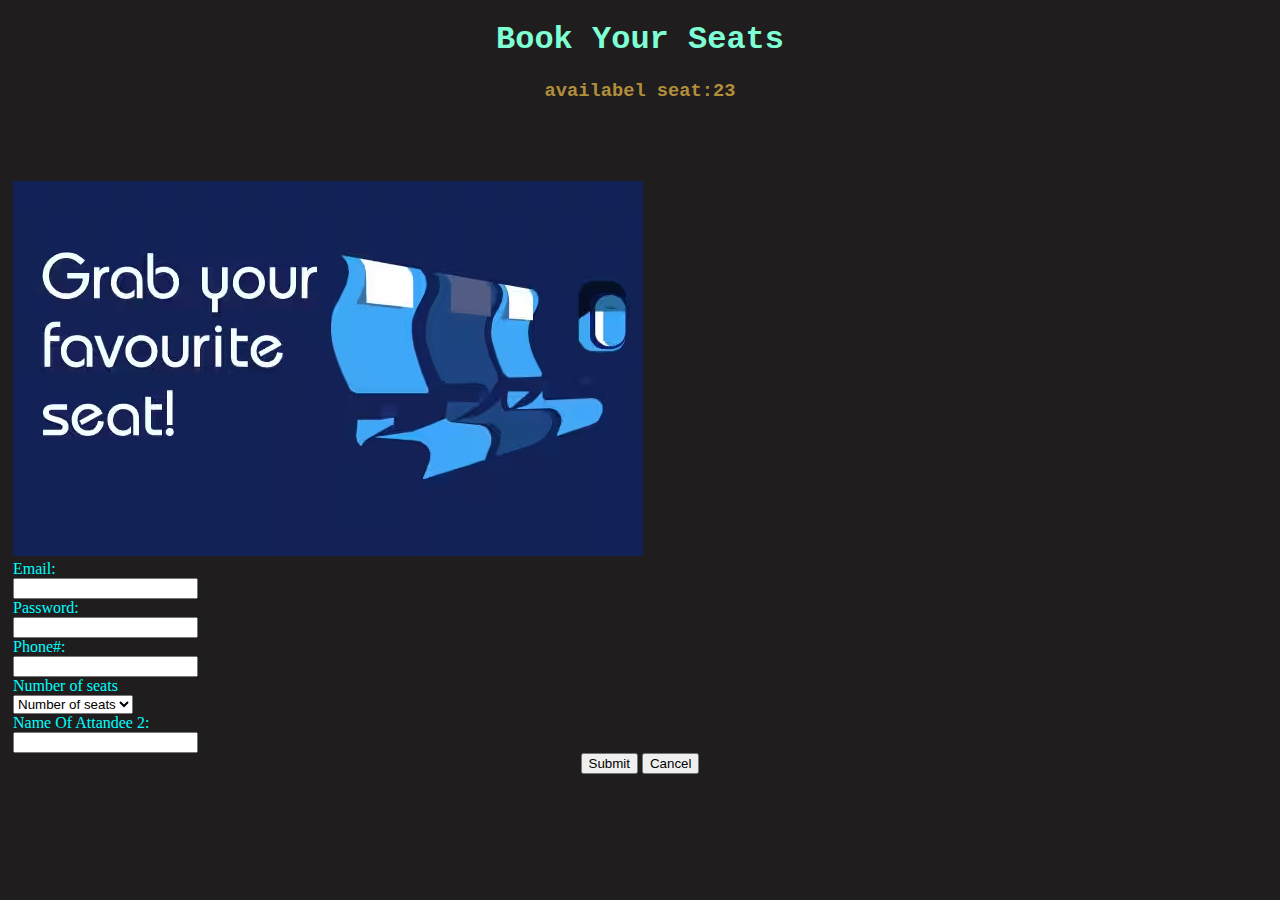
==== insdex.html @ c4c4dacd "Add files via upload" ====
<!DOCTYPE html>
<html lang="en">
<head>
    <meta charset="UTF-8">
    <meta name="viewport" content="width=device-width, initial-scale=1.0">
    <title>Book Your Seats</title>
    <link href="https://cdn.jsdelivr.net/npm/bootstrap@5.3.2/dist/css/bootstrap.min.css" rel="stylesheet" integrity="sha384-T3c6CoIi6uLrA9TneNEoa7RxnatzjcDSCmG1MXxSR1GAsXEV/Dwwykc2MPK8M2HN" crossorigin="anonymous">
    <link rel="stylesheet" href="https://cdnjs.cloudflare.com/ajax/libs/font-awesome/4.7.0/css/font-awesome.css" integrity="sha512-5A8nwdMOWrSz20fDsjczgUidUBR8liPYU+WymTZP1lmY9G6Oc7HlZv156XqnsgNUzTyMefFTcsFH/tnJE/+xBg==" crossorigin="anonymous" referrerpolicy="no-referrer" />
    <link rel="stylesheet" href="index.css">
</head>
<body>
    <h1>Book Your Seats</h1>
    <h3>availabel seat:23</h3>
    <div class="box">
        <div class="container">
            <div class="row">
                <div class="col-sm-6">
                    <img src="SeatOffer-LndngPgBnnr.avif" alt="">
                </div>
                <div class="col-sm-6">
                    <div class="mb-3 row">
                        <label style="color: aqua;" for="staticEmail" class="col-sm-2 col-form-label">Email:</label>
                        <div class="col-sm-10">
                            <input type="email" class="form-control" id="inputPassword">
                        </div>
                      </div>
                      <div class="mb-3 row">
                        <label style="color: aqua;" for="inputPassword" class="col-sm-2 col-form-label">Password:</label>
                        <div class="col-sm-10">
                          <input type="password" class="form-control" id="inputPassword">
                        </div>
                      </div>
                      <div class="mb-3 row">
                        <label style="color: aqua;" for="staticEmail" class="col-sm-2 col-form-label">Phone#:</label>
                        <div class="col-sm-10">
                            <input type="number" class="form-control" id="inputPassword">
                        </div>
                      </div>
                      <div class="mb-3 row">
                        <label style="color: aqua;" for="staticEmail" class="col-sm-2 col-form-label">Number of seats</label>
                        <div class="col-sm-10">
                            <select class="form-select" aria-label="Default select example">
                                <option selected>Number of seats</option>
                                <option value="1">1</option>
                                <option value="2">2</option>
                                <option value="3">3</option>
                                <option value="3">4</option>
                                <option value="3">5</option>
                                <option value="3">6</option>
                                <option value="3">7</option>
                                <option value="3">8</option>
                                <option value="3">9</option>
                              </select>                      
                              </div>
                      </div>
                      <div class="mb-3 row">
                        <label style="color: aqua;" for="staticEmail" class="col-sm-2 col-form-label">Name Of Attandee 2:</label>
                        <div class="col-sm-10">
                            <input type="text" class="form-control" id="inputPassword">
                        </div>
                      </div>
                 <div style="text-align: center;">
                    <button type="submit" class="btn btn-warning">Submit</button>
                    <button type="button" class="btn btn-danger">Cancel</button>
                 </div>

                   

                </div>
            </div>
        </div>
    </div>
</body>
</html>
---- index.css ----
body {
    background-color:rgb(31, 29, 29)
}
.fa{
color: blue;
}
.text{
    margin: 20px 50px;
}
.box-inside{
    background-color: white;
    text-align: center;
    padding: 50px 5px;
    margin: 30px 5px;
}
.box{
    padding: 60px 5px;
}
h1{
    color: aquamarine;
    text-align: center;
    font-family: 'Courier New', Courier, monospace;
}
h3{
    color: rgb(178, 142, 59);
    text-align: center;
    font-family: 'Courier New', Courier, monospace;
}
lable{
   word-wrap: normal;
}
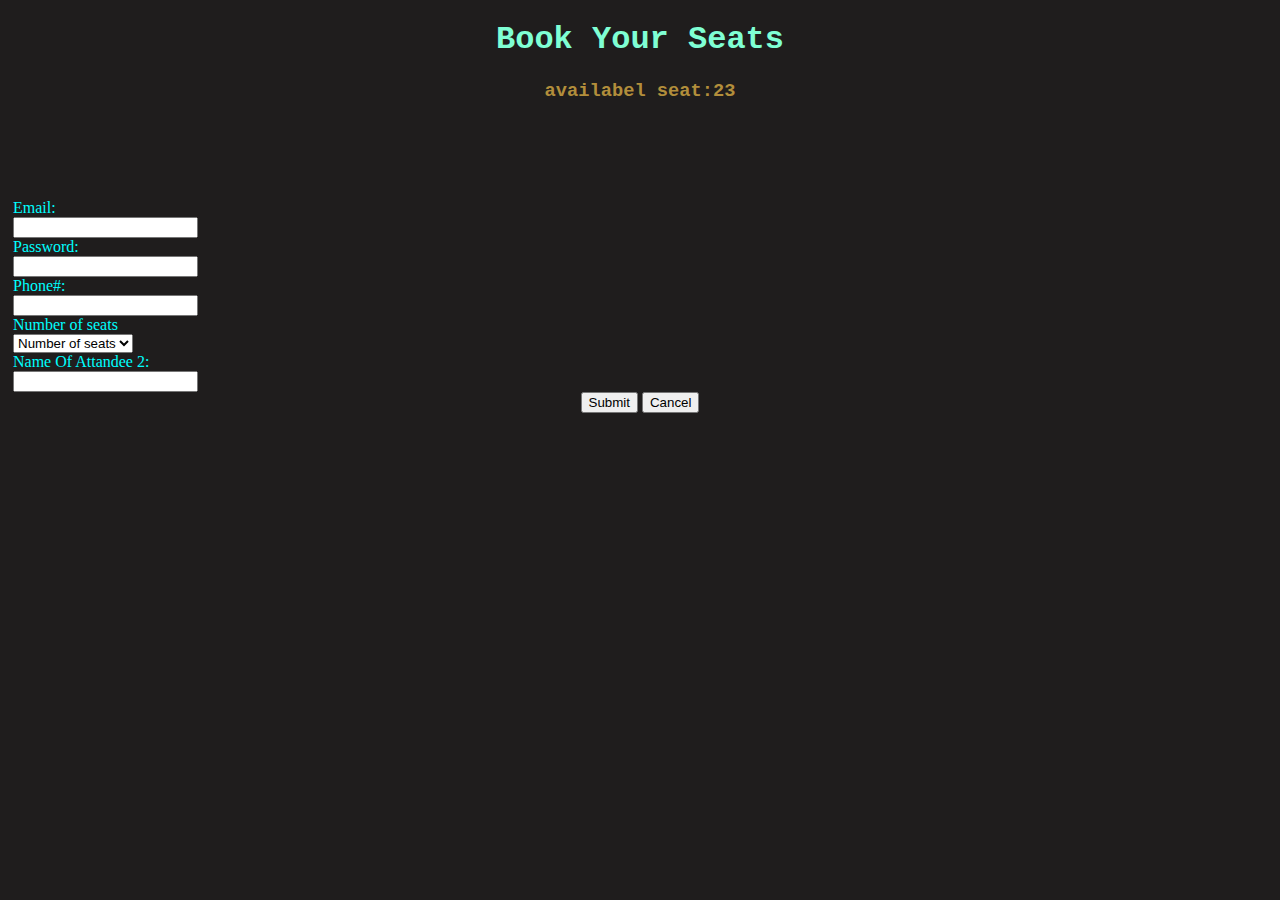
==== commit aeeacb31: "Update insdex.html" ====
--- a/insdex.html
+++ b/insdex.html
@@ -15,7 +15,7 @@
         <div class="container">
             <div class="row">
                 <div class="col-sm-6">
-                    <img src="SeatOffer-LndngPgBnnr.avif" alt="">
+                    <img src="https://www.goindigo.in/content/dam/indigov2/6e-website/header/add-on-services/SeatOffer-LndngPgBnnr.jpg" alt="">
                 </div>
                 <div class="col-sm-6">
                     <div class="mb-3 row">
@@ -71,4 +71,4 @@
         </div>
     </div>
 </body>
-</html>+</html>
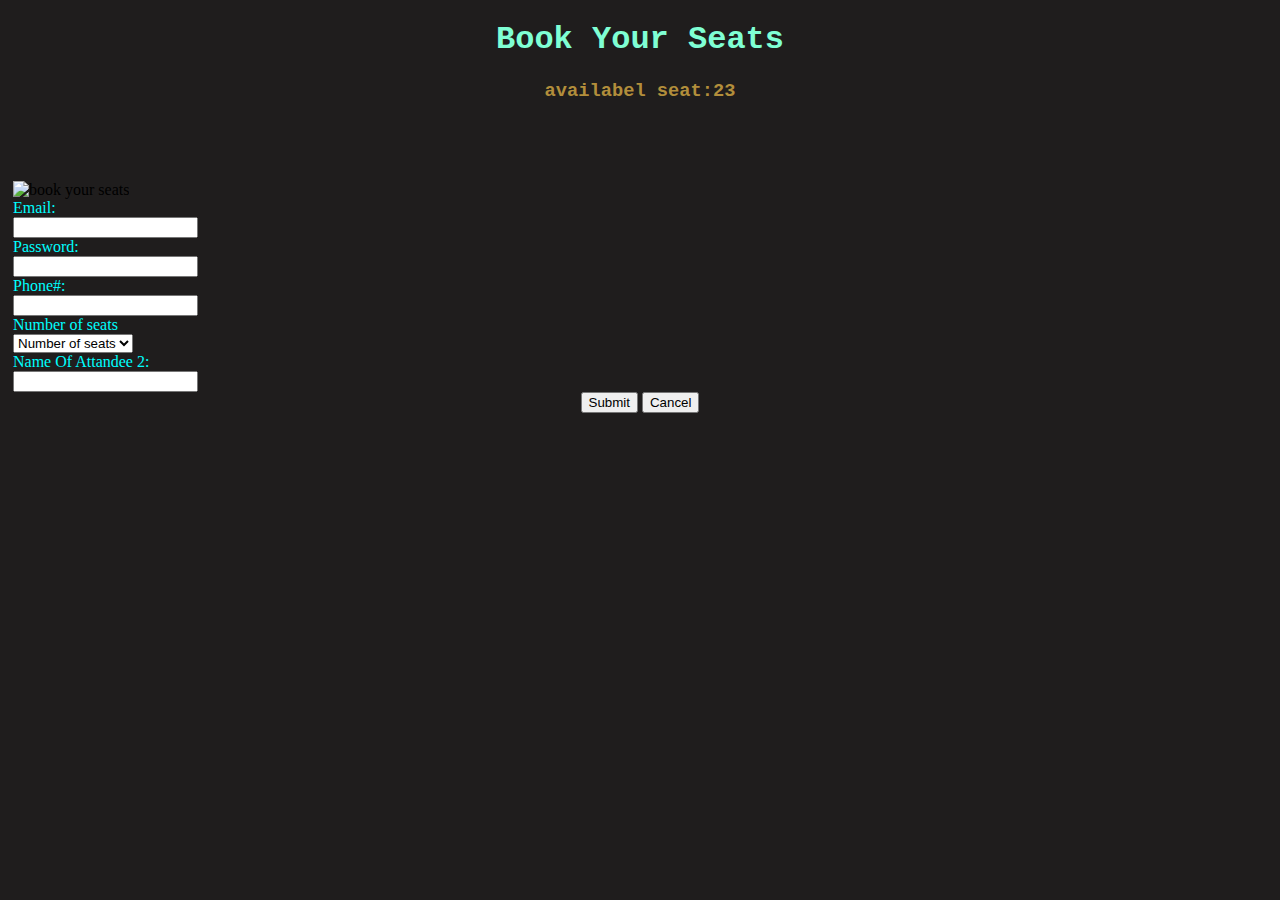
==== commit c148bb0f: "Update insdex.html" ====
--- a/insdex.html
+++ b/insdex.html
@@ -15,7 +15,7 @@
         <div class="container">
             <div class="row">
                 <div class="col-sm-6">
-                    <img src="https://www.goindigo.in/content/dam/indigov2/6e-website/header/add-on-services/SeatOffer-LndngPgBnnr.jpg" alt="">
+                    <img src="https://www.goindigo.in/content/dam/indigov2/6e-website/header/add-on-services/SeatOffer-LndngPgBnnr.jpg" alt="book your seats">
                 </div>
                 <div class="col-sm-6">
                     <div class="mb-3 row">
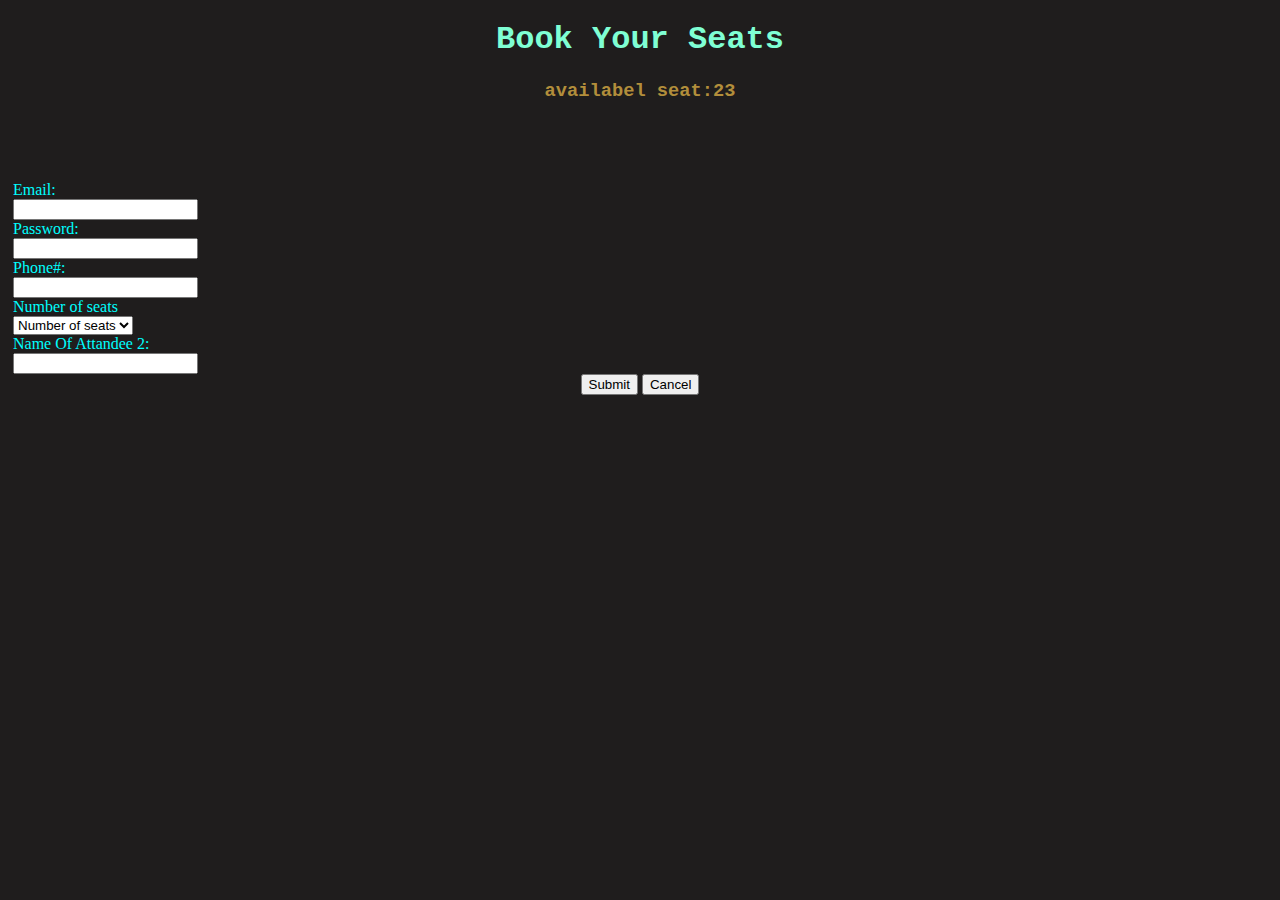
==== commit df58719b: "Update insdex.html" ====
--- a/insdex.html
+++ b/insdex.html
@@ -15,8 +15,8 @@
         <div class="container">
             <div class="row">
                 <div class="col-sm-6">
-                    <img src="https://www.goindigo.in/content/dam/indigov2/6e-website/header/add-on-services/SeatOffer-LndngPgBnnr.jpg" alt="book your seats">
-                </div>
+<!--                     <img src="https://www.goindigo.in/content/dam/indigov2/6e-website/header/add-on-services/SeatOffer-LndngPgBnnr.jpg" alt="book your seats">
+                </div> -->
                 <div class="col-sm-6">
                     <div class="mb-3 row">
                         <label style="color: aqua;" for="staticEmail" class="col-sm-2 col-form-label">Email:</label>
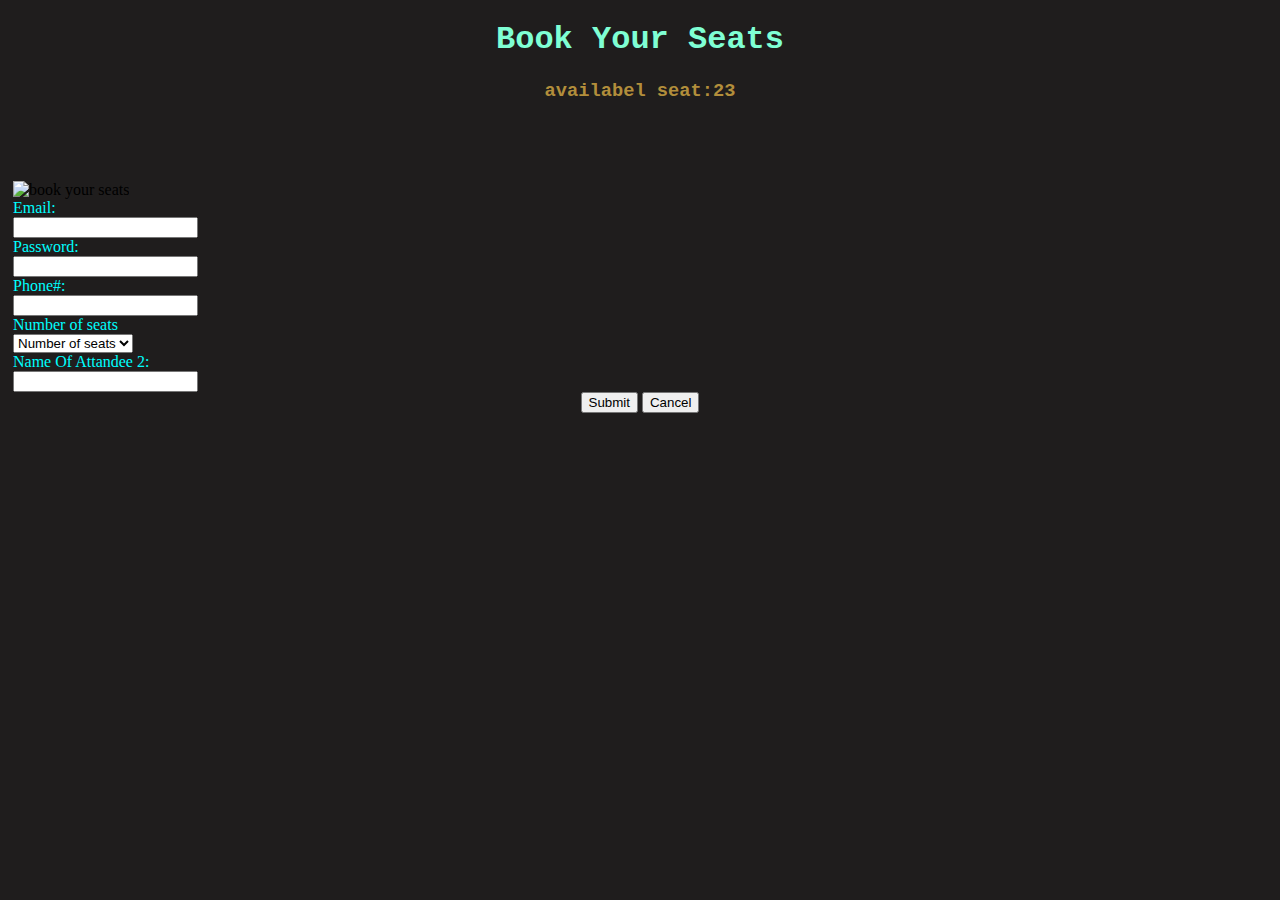
==== commit 10a10666: "Update insdex.html" ====
--- a/insdex.html
+++ b/insdex.html
@@ -15,8 +15,8 @@
         <div class="container">
             <div class="row">
                 <div class="col-sm-6">
-<!--                     <img src="https://www.goindigo.in/content/dam/indigov2/6e-website/header/add-on-services/SeatOffer-LndngPgBnnr.jpg" alt="book your seats">
-                </div> -->
+                    <img src="https://www.goindigo.in/content/dam/indigov2/6e-website/header/add-on-services/SeatOffer-LndngPgBnnr.jpg" alt="book your seats">
+                </div>
                 <div class="col-sm-6">
                     <div class="mb-3 row">
                         <label style="color: aqua;" for="staticEmail" class="col-sm-2 col-form-label">Email:</label>
